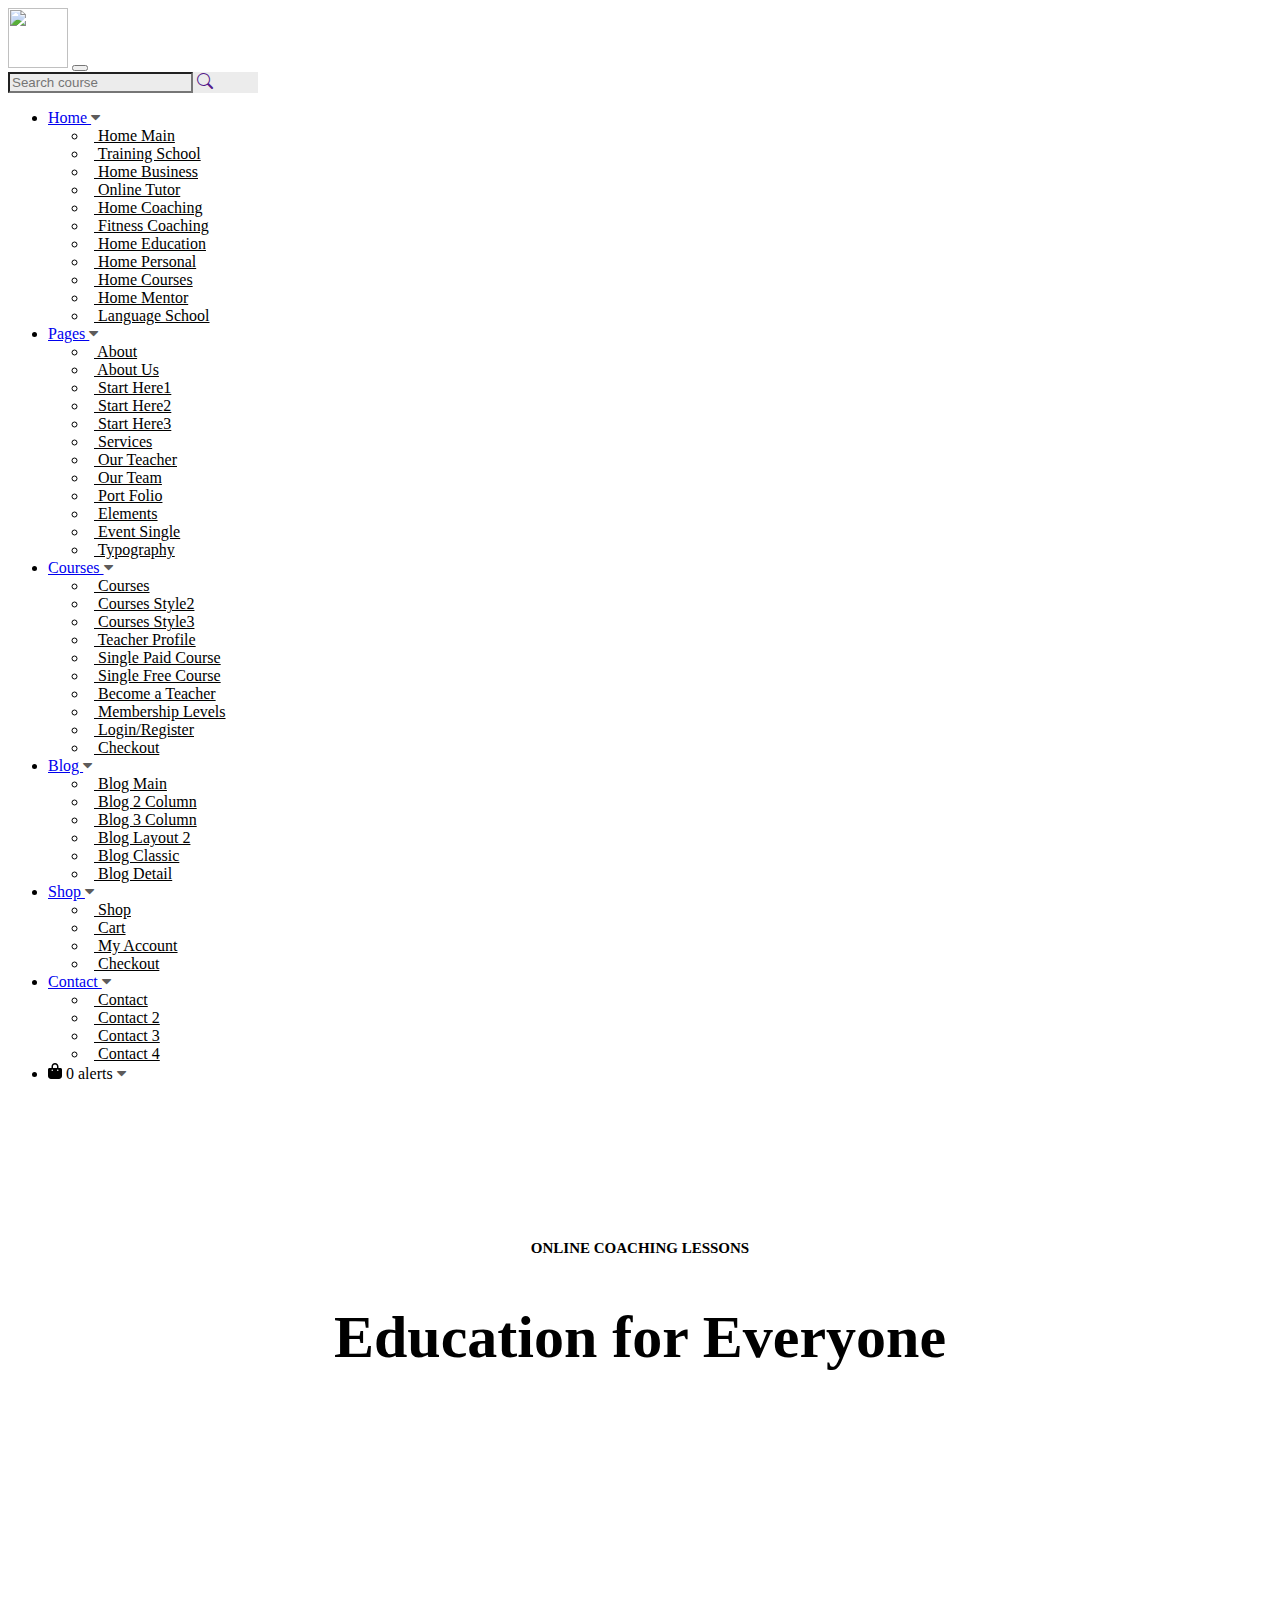
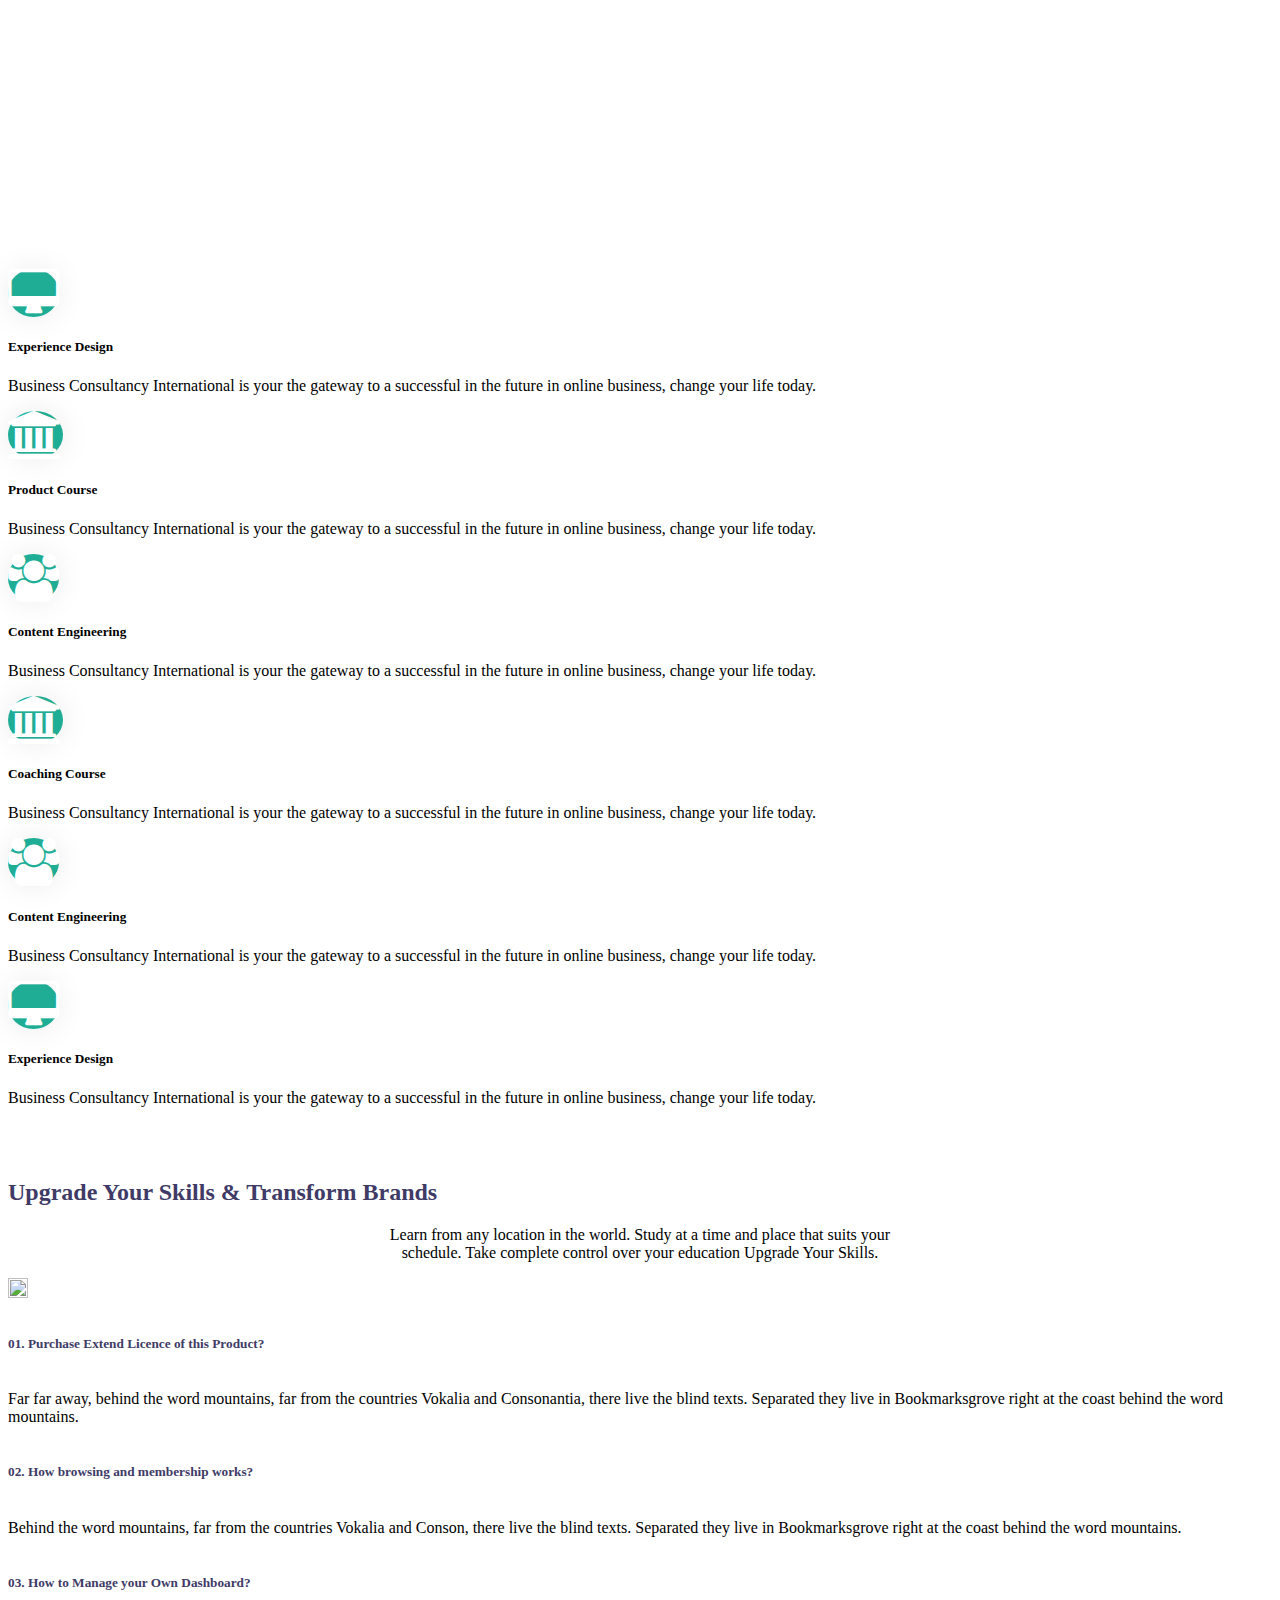
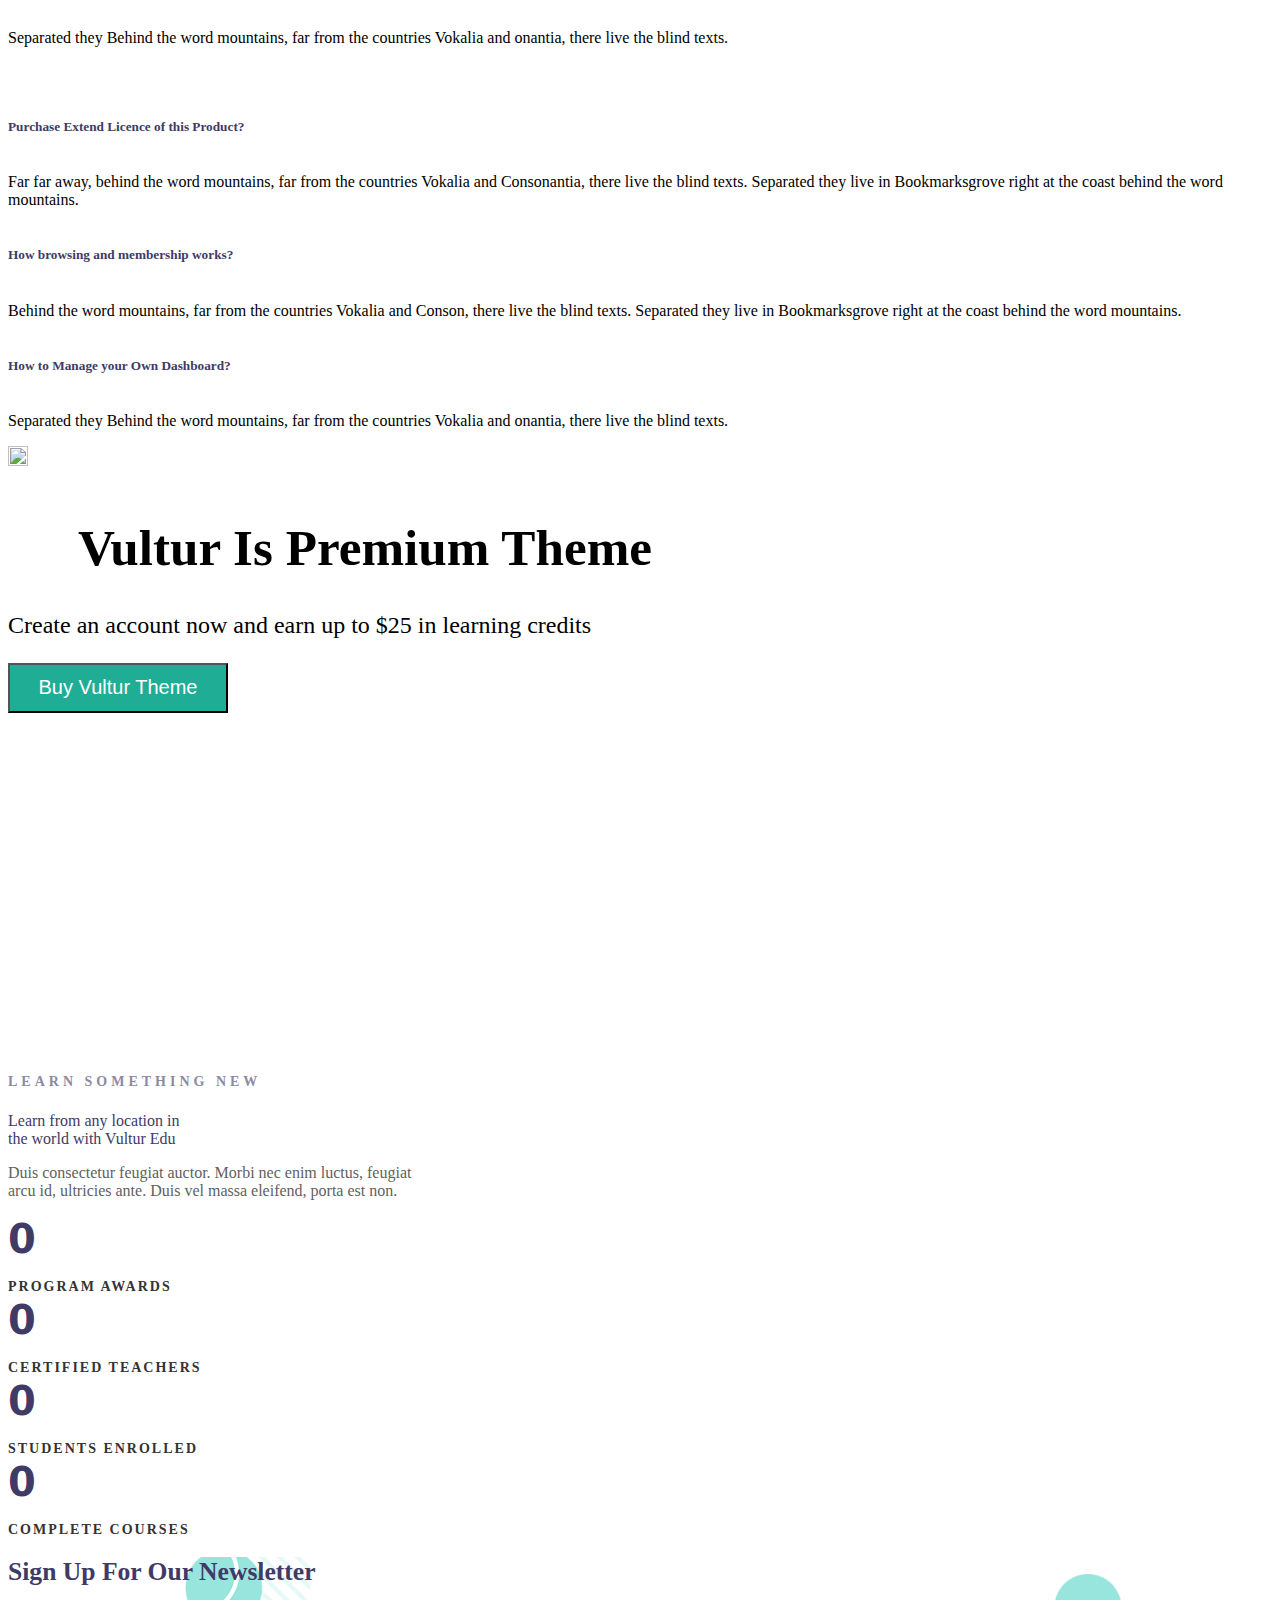
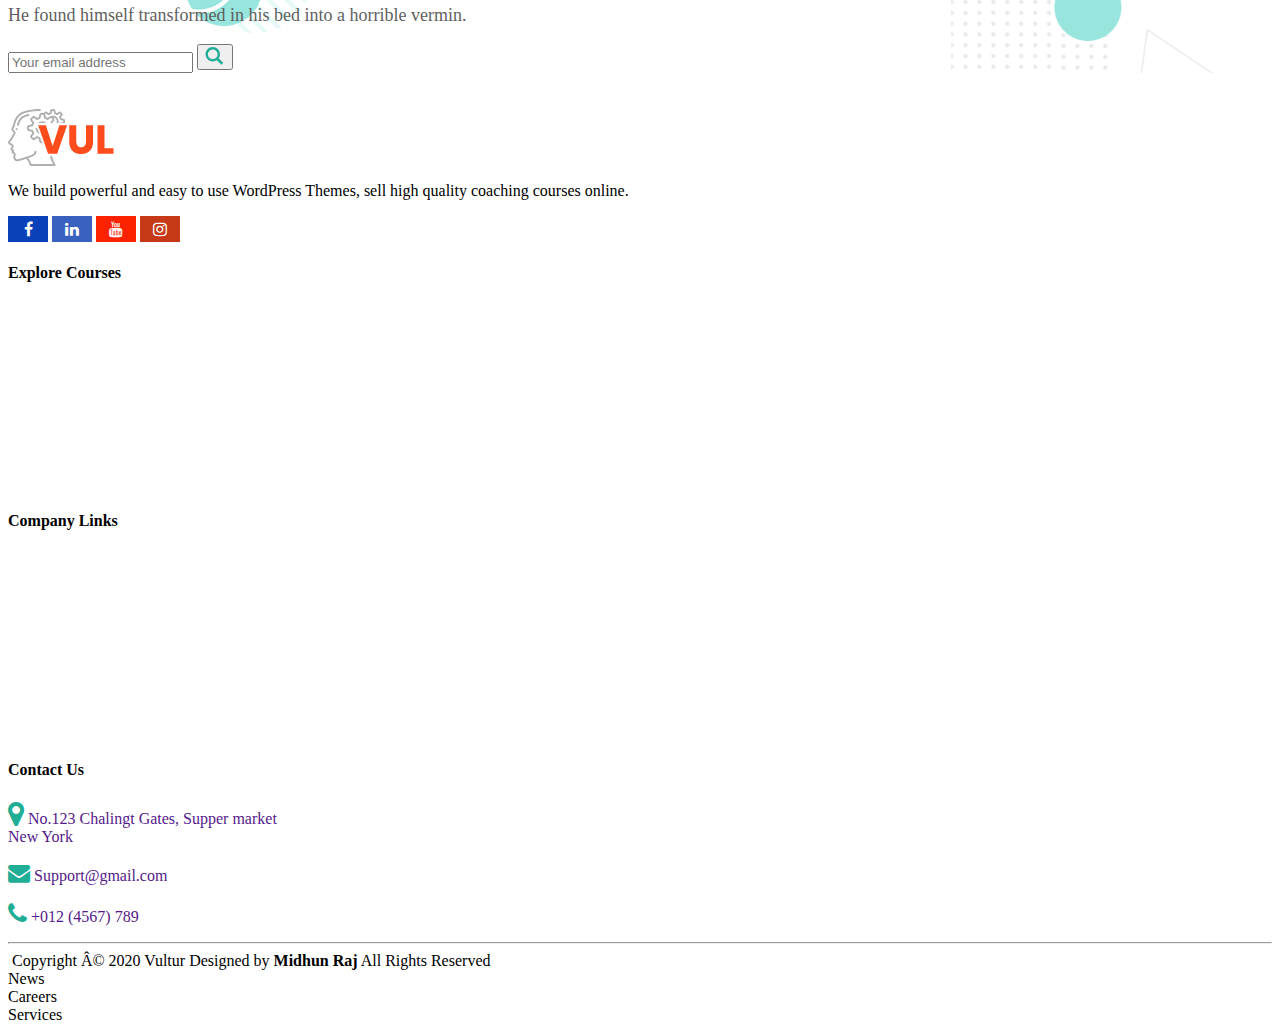
==== about.html @ f5302c42 "newww" ====
<html>
<head>
    <title>About - Vultur</title>
        <link href="https://cdn.jsdelivr.net/npm/bootstrap@5.3.0/dist/css/bootstrap.min.css" rel="stylesheet" integrity="sha384-9ndCyUaIbzAi2FUVXJi0CjmCapSmO7SnpJef0486qhLnuZ2cdeRhO02iuK6FUUVM" crossorigin="anonymous">
        <script src="https://cdn.jsdelivr.net/npm/bootstrap@5.3.0/dist/js/bootstrap.bundle.min.js" integrity="sha384-geWF76RCwLtnZ8qwWowPQNguL3RmwHVBC9FhGdlKrxdiJJigb/j/68SIy3Te4Bkz" crossorigin="anonymous"></script> 
        <link href="https://getbootstrap.com/docs/5.2/assets/css/docs.css" rel="stylesheet">
        <link rel="stylesheet" href="style.css">
        <link rel="stylesheet" href="https://cdn.jsdelivr.net/npm/bootstrap-icons@1.10.5/font/bootstrap-icons.css">
        <link rel="stylesheet" href="https://cdnjs.cloudflare.com/ajax/libs/font-awesome/4.7.0/css/font-awesome.min.css">
        <link rel="stylesheet" href="path/to/font-awesome/css/font-awesome.min.css">
        <!-- <meta charset="UTF-8">
        <meta name="viewport" content="width=device-width, initial-scale=1.0"> -->
        
</head>
<body>
 <!-- header -->
 <section class="p-3">
    <nav class="navbar navbar-expand-lg bg-body-tertiary fixed-top shadow">
        <div class="container">
          <a class="navbar-brand" href="#">
            <a class="navbar-brand me-4" href="index.html"><img src="https://vultur.drozd.at/wp-content/uploads/2020/05/logo.png" height="60"></a>
          </a>
          <button class="navbar-toggler" type="button" data-bs-toggle="collapse" data-bs-target="#smallheader">
            <span class="navbar-toggler-icon"></span>
          </button>
          <div class="collapse navbar-collapse" id="smallheader">
            <div class="input-group ms-4 hsearch"  >
                <input type="text" class="form-control border-0 htsearch" placeholder="Search course">
                <a href="" class="input-group-text btn btn-outline-success border-0"><i class="bi bi-search"></i></a>
            </div>   
                <ul class="navbar-nav mx-auto mb-2 mb-lg-0">
                    <li class="nav-item dropdown">
                        <a class="nav-link  text-dark ms-3 "  href="#" role="button" data-bs-toggle="dropdown">Home <i class="fa fa-caret-down down"></i></a>
                <ul class="dropdown-menu rounded-0 shadow border-0 mt-4">
            <li class="nav-arrow"><a class="dropdown-item homeitem" href="#"><i class="bi bi-arrow-right-short navarrow"></i> Home Main </i></a></li>
            <li class="nav-arrow"><a class="dropdown-item homeitem" href="#"><i class="bi bi-arrow-right-short navarrow"></i> Training School</a></li>
            <li class="nav-arrow"><a class="dropdown-item homeitem" href="#"><i class="bi bi-arrow-right-short navarrow"></i> Home Business</a></li>
            <li class="nav-arrow"><a class="dropdown-item homeitem" href="#"><i class="bi bi-arrow-right-short navarrow"></i> Online Tutor</a></li>
            <li class="nav-arrow"><a class="dropdown-item homeitem" href="#"><i class="bi bi-arrow-right-short navarrow"></i> Home Coaching</a></li>
            <li class="nav-arrow"><a class="dropdown-item homeitem" href="#"><i class="bi bi-arrow-right-short navarrow"></i> Fitness Coaching</a></li>
            <li class="nav-arrow"><a class="dropdown-item homeitem" href="#"><i class="bi bi-arrow-right-short navarrow"></i> Home Education</a></li>
            <li class="nav-arrow"><a class="dropdown-item homeitem" href="#"><i class="bi bi-arrow-right-short navarrow"></i> Home Personal</a></li>
            <li class="nav-arrow"><a class="dropdown-item homeitem" href="#"><i class="bi bi-arrow-right-short navarrow"></i> Home Courses</a></li>
            <li class="nav-arrow"><a class="dropdown-item homeitem" href="#"><i class="bi bi-arrow-right-short navarrow"></i> Home Mentor</a></li>
            <li class="nav-arrow"><a class="dropdown-item homeitem" href="#"><i class="bi bi-arrow-right-short navarrow"></i> Language School</a></li>
          </ul>
             </li>
                <li class="nav-item dropdown">
                 <a class="nav-link  text-dark ms-3" href="#" role="button" data-bs-toggle="dropdown">Pages <i class="fa fa-caret-down down"></i></a>
                    <ul class="dropdown-menu rounded-0 shadow border-0 mt-4">
            <li class="nav-arrow"><a class="dropdown-item homeitem" href="#"><i class="bi bi-arrow-right-short navarrow"></i> About </i></a></li>
            <li class="nav-arrow"><a class="dropdown-item homeitem" href="#"><i class="bi bi-arrow-right-short navarrow"></i> About Us</a></li>
            <li class="nav-arrow"><a class="dropdown-item homeitem" href="#"><i class="bi bi-arrow-right-short navarrow"></i> Start Here1</a></li>
            <li class="nav-arrow"><a class="dropdown-item homeitem" href="#"><i class="bi bi-arrow-right-short navarrow"></i> Start Here2</a></li>
            <li class="nav-arrow"><a class="dropdown-item homeitem" href="#"><i class="bi bi-arrow-right-short navarrow"></i> Start Here3</a></li>
            <li class="nav-arrow"><a class="dropdown-item homeitem" href="#"><i class="bi bi-arrow-right-short navarrow"></i> Services</a></li>
            <li class="nav-arrow"><a class="dropdown-item homeitem" href="#"><i class="bi bi-arrow-right-short navarrow"></i> Our Teacher</a></li>
            <li class="nav-arrow"><a class="dropdown-item homeitem" href="#"><i class="bi bi-arrow-right-short navarrow"></i> Our Team</a></li>
            <li class="nav-arrow"><a class="dropdown-item homeitem" href="#"><i class="bi bi-arrow-right-short navarrow"></i> Port Folio</a></li>
            <li class="nav-arrow"><a class="dropdown-item homeitem" href="#"><i class="bi bi-arrow-right-short navarrow"></i> Elements</a></li>
            <li class="nav-arrow"><a class="dropdown-item homeitem" href="#"><i class="bi bi-arrow-right-short navarrow"></i> Event Single</a></li>
            <li class="nav-arrow"><a class="dropdown-item homeitem" href="#"><i class="bi bi-arrow-right-short navarrow"></i> Typography</a></li>
          </ul>
            </li>
            <li class="nav-item dropdown">
              <a class="nav-link text-dark ms-3" href="#" role="button" data-bs-toggle="dropdown">Courses <i class="fa fa-caret-down down"></i></a>
                 <ul class="dropdown-menu rounded-0 shadow border-0 mt-4">
            <li class="nav-arrow"><a class="dropdown-item homeitem" href="#"><i class="bi bi-arrow-right-short navarrow"></i> Courses </i></a></li>
            <li class="nav-arrow"><a class="dropdown-item homeitem" href="#"><i class="bi bi-arrow-right-short navarrow"></i> Courses Style2</a></li>
            <li class="nav-arrow"><a class="dropdown-item homeitem" href="#"><i class="bi bi-arrow-right-short navarrow"></i> Courses Style3</a></li>
            <li class="nav-arrow"><a class="dropdown-item homeitem" href="#"><i class="bi bi-arrow-right-short navarrow"></i> Teacher Profile</a></li>
            <li class="nav-arrow"><a class="dropdown-item homeitem" href="#"><i class="bi bi-arrow-right-short navarrow"></i> Single Paid Course</a></li>
            <li class="nav-arrow"><a class="dropdown-item homeitem" href="#"><i class="bi bi-arrow-right-short navarrow"></i> Single Free Course</a></li>
            <li class="nav-arrow"><a class="dropdown-item homeitem" href="#"><i class="bi bi-arrow-right-short navarrow"></i> Become a Teacher</a></li>
            <li class="nav-arrow"><a class="dropdown-item homeitem" href="#"><i class="bi bi-arrow-right-short navarrow"></i> Membership Levels</a></li>
            <li class="nav-arrow"><a class="dropdown-item homeitem" href="#"><i class="bi bi-arrow-right-short navarrow"></i> Login/Register</a></li>
            <li class="nav-arrow"><a class="dropdown-item homeitem" href="#"><i class="bi bi-arrow-right-short navarrow"></i> Checkout</a></li>
          </ul>
    </li>
    <li class="nav-item dropdown">
        <a class="nav-link  text-dark ms-3" href="#" role="button" data-bs-toggle="dropdown">Blog <i class="fa fa-caret-down down"></i></a>
        <ul class="dropdown-menu rounded-0 shadow border-0 mt-4">
            <li class="nav-arrow"><a class="dropdown-item homeitem" href="#"><i class="bi bi-arrow-right-short navarrow"></i> Blog Main</i></a></li>
            <li class="nav-arrow"><a class="dropdown-item homeitem" href="#"><i class="bi bi-arrow-right-short navarrow"></i> Blog 2 Column</a></li>
            <li class="nav-arrow"><a class="dropdown-item homeitem" href="#"><i class="bi bi-arrow-right-short navarrow"></i> Blog 3 Column</a></li>
            <li class="nav-arrow"><a class="dropdown-item homeitem" href="#"><i class="bi bi-arrow-right-short navarrow"></i> Blog Layout 2</a></li>
            <li class="nav-arrow"><a class="dropdown-item homeitem" href="#"><i class="bi bi-arrow-right-short navarrow"></i> Blog Classic</a></li>
            <li class="nav-arrow"><a class="dropdown-item homeitem" href="#"><i class="bi bi-arrow-right-short navarrow"></i> Blog Detail</a></li>
        </ul>
    </li>
    <li class="nav-item dropdown">
        <a class="nav-link text-dark ms-3" href="#" role="button" data-bs-toggle="dropdown">Shop <i class="fa fa-caret-down down"></i></a>
        <ul class="dropdown-menu rounded-0 shadow border-0 mt-4">
            <li class="nav-arrow"><a class="dropdown-item homeitem" href="#"><i class="bi bi-arrow-right-short navarrow"></i> Shop</i></a></li>
            <li class="nav-arrow"><a class="dropdown-item homeitem" href="#"><i class="bi bi-arrow-right-short navarrow"></i> Cart</a></li>
            <li class="nav-arrow"><a class="dropdown-item homeitem" href="#"><i class="bi bi-arrow-right-short navarrow"></i> My Account</a></li>
            <li class="nav-arrow"><a class="dropdown-item homeitem" href="#"><i class="bi bi-arrow-right-short navarrow"></i> Checkout</a></li>
        </ul>
    </li>
    <li class="nav-item dropdown">
        <a class="nav-link text-dark ms-3" href="#" role="button" data-bs-toggle="dropdown">Contact <i class="fa fa-caret-down down"></i></a>
        <ul class="dropdown-menu rounded-0 shadow border-0 mt-4">
            <li class="nav-arrow"><a class="dropdown-item homeitem" href="#"><i class="bi bi-arrow-right-short navarrow"></i> Contact</i></a></li>
            <li class="nav-arrow"><a class="dropdown-item homeitem" href="#"><i class="bi bi-arrow-right-short navarrow"></i> Contact 2</a></li>
            <li class="nav-arrow"><a class="dropdown-item homeitem" href="#"><i class="bi bi-arrow-right-short navarrow"></i> Contact 3</a></li>
            <li class="nav-arrow"><a class="dropdown-item homeitem" href="#"><i class="bi bi-arrow-right-short navarrow"></i> Contact 4</a></li>
        </ul>
    </li>
    <li class="nav-item dropdown ">
        <a class="nav-link text-dark ms-3 " role="button" data-bs-toggle="dropdown">
            <svg xmlns="http://www.w3.org/2000/svg" height="1em" viewBox="0 0 448 512">
                <path d="M160 112c0-35.3 28.7-64 64-64s64 28.7 64 64v48H160V112zm-48 48H48c-26.5 0-48 21.5-48 48V416c0 53 43 96 96 96H352c53 0 96-43 96-96V208c0-26.5-21.5-48-48-48H336V112C336 50.1 285.9 0 224 0S112 50.1 112 112v48zm24 48a24 24 0 1 1 0 48 24 24 0 1 1 0-48zm152 24a24 24 0 1 1 48 0 24 24 0 1 1 -48 0z"/></svg>   
                <span class="position-absolute top-50 start-50 translate-end p-1 py-0 bg-success border border-light rounded-circle text-white">0
                    <span class="visually-hidden">alerts</span>
                  </span> <i class="fa fa-caret-down down text-white"></i>         
                      </a>
                </li>
            </ul>    
          </div>
        </div>
    </nav>
</section>
<!-- header end -->

<!-- banner -->
<div class="container-fluid">
    <div class="row  p-5 text-start shadow-1-strong rounded mb-2 text-white banner" style="height: 600px; background-image: url('about.jpg');">
        <div class="container">
            <div class="row-cols-12 px-8 py-5">
                <div class="col-12 py-6 ">
                    <div class="header-area-inner header-text onlinehead">
                        <h6 class="subtitle-2 ">ONLINE COACHING LESSONS</h6>
                        <h1 class="title-2">Education for Everyone</h1>
                    </div>
                </div>
            </div>
        </div>
        
    </div>
    </div><br><br>
    <!-- banner end -->

    <!-- card start -->
    <div class="container">
      <div class="row">
        <div class="col-lg-4 col-6 mt-4">
            <a href="" class=""><i class="fa fa-desktop py-3 px-3 fa-3x desktop mb-3"></i></a>
            <h5 class=" fw-bold">Experience Design</h5>
            <p class="">Business Consultancy International is your the gateway to a successful in the future in online business, change your life today.</p>
       </div>
       <div class="col-lg-4 col-6 mt-4">
        <a href="" class=""><i class="fa fa-university py-3 px-3 fa-3x desktop mb-3"></i></a>
        <h5 class=" fw-bold">Product Course</h5>
        <p class="">Business Consultancy International is your the gateway to a successful in the future in online business, change your life today.</p>
   </div>
   <div class="col-lg-4 col-6 mt-4">
    <a href="" class=""><i class="fa fa-group py-3 px-3 fa-3x desktop mb-3"></i></a>
    <h5 class=" fw-bold">Content Engineering</h5>
    <p class="">Business Consultancy International is your the gateway to a successful in the future in online business, change your life today.</p>
      </div>
      <div class="col-lg-4 col-6 mt-4">
        <a href="" class=""><i class="fa fa-university py-3 px-3 fa-3x desktop mb-3"></i></a>
        <h5 class=" fw-bold">Coaching Course</h5>
        <p class="">Business Consultancy International is your the gateway to a successful in the future in online business, change your life today.</p>
   </div>
   <div class="col-lg-4 col-6 mt-4">
    <a href="" class=""><i class="fa fa-group py-3 px-3 fa-3x desktop mb-3"></i></a>
    <h5 class=" fw-bold">Content Engineering</h5>
    <p class="">Business Consultancy International is your the gateway to a successful in the future in online business, change your life today.</p>
  </div>
  <div class="col-lg-4 col-6 mt-4">
    <a href="" class=""><i class="fa fa-desktop py-3 px-3 fa-3x desktop mb-3"></i></a>
    <h5 class=" fw-bold">Experience Design</h5>
  <p class="">Business Consultancy International is your the gateway to a successful in the future in online business, change your life today.</p>
  </div>
  </div>
  </div><br><br>


    
    <div class="container">
        <div class="row">
            <div class="col-lg-12">
                <div class="row">
                  <div class="col-lg-12 mt-3">
                    <h2 class="fs-2 skills text-center ">Upgrade Your Skills & Transform Brands</h2>
                  </div>
                </div>
                <div class="row skillsp">
                    <p>Learn from any location in the world. Study at a time and place that suits your <br> schedule. Take complete control over your education Upgrade Your Skills.</p>
                </div>
            </div>
        </div>
        </div>
      

           
<div class="container">
  <div class="row">
      <div class="col-lg-6">
          <div class="row mt-3">
              <img src="skills.png" style=" width: fit-content; height: fit-content; ">
          </div>
      </div>
      <div class="col-lg-6">
          <div class="row mt-5 ">
              <h5 class="transform">01. Purchase Extend Licence of this Product?</h5>
          </div>
          <div class="align-content-center">
              <p>Far far away, behind the word mountains, 
                far from the countries Vokalia and Consonantia, there live the blind texts. 
                Separated they live in Bookmarksgrove right at the coast behind the word mountains.</p>
          </div>
          <div class="row">
            <h5 class="transform">02. How browsing and membership works?</h5>
        </div>
        <div class="align-content-center">
            <p>Behind the word mountains, far from the countries Vokalia and Conson, 
              there live the blind texts. Separated they live in Bookmarksgrove 
              right at the coast behind the word mountains.</p>
        </div>
        <div class="row">
          <h5 class="transform">03. How to Manage your Own Dashboard?</h5>
      </div>
      <div class="align-content-center">
          <p>Separated they Behind the word mountains, far from the countries Vokalia and onantia, there live the blind texts.</p>
      </div>
      </div>
  </div>
  </div><br>

  <div class="container">
  <div class="row">
      <div class="col-lg-6">
          <div class="row mt-5 ">
              <h5 class="transform">Purchase Extend Licence of this Product?</h5>
          </div>
          <div class="align-content-center">
              <p>Far far away, behind the word mountains, 
                far from the countries Vokalia and Consonantia,
                 there live the blind texts. Separated they live
                  in Bookmarksgrove right at the coast behind the word mountains.</p>
          </div>
          <div class="row">
            <h5 class="transform">How browsing and membership works?</h5>
        </div>
        <div class="align-content-center">
            <p>Behind the word mountains, far from the countries 
              Vokalia and Conson, there live the blind texts. 
              Separated they live in Bookmarksgrove right at 
              the coast behind the word mountains.</p>
        </div>
        <div class="row">
          <h5 class="transform"> How to Manage your Own Dashboard?</h5>
      </div>
      <div class="align-content-center">
          <p>Separated they Behind the word mountains, far from the countries Vokalia and onantia, there live the blind texts.</p>
      </div>
      </div>
      <div class="col-lg-6">
        <div class="row mt-3">
            <img src="skills2.png" style=" width: fit-content; height: fit-content; ">
        </div>
    </div>
  </div>
</div><br>

<!-- banner -->
<div class="container-fluid">
  <div class="row  py-5 text-start shadow-1-strong rounded mb-2 text-white banner" style="height: 500px; background-image: url('newsletter-elegant.jpg');">
      <div class="container text-center mt-5">
          <div class="row">
              <div class="col" >
                  <div class="header-area-inner header-text mt-5" >
                      <h1 class="title-1 fw-bold">Vultur Is Premium Theme</h1>
                      <p class="para1">Create an account now and earn up to $25 in learning credits</p>
                      <button type="button" class="btn btn-success mb-2 rounded-1  button-3 border-0 fw-bold" style="width:220px; height: 50px;">
                        Buy Vultur Theme
                      </button>
                  </div>
              </div>
          </div>
      </div>
  </div>
  </div><br><br>
  <!-- banner end -->


  
    <!-- auto count -->
    <section>
      <div class="container py-5">
        <div class="row mt-5">
          <div class="col-lg-6 ">
            <p class="some">LEARN SOMETHING NEW</p>
            <p class="h1 num fw-bold">Learn from any location in <br> the world with Vultur Edu</p>
            <p class="mt-2 duis">Duis consectetur feugiat auctor. Morbi nec enim luctus, feugiat <br> arcu id, ultricies ante. Duis vel massa eleifend, porta est non.</p>
          </div>
          <div class="col-lg-5 text-center">
            <div class="row mt-3">
              <div class="col-6 ">
                <b class="h1 num count1"></b>
                <p class="mt-2 q">PROGRAM AWARDS</p>
              </div>
              <div class="col-6 ">
                <b class="h1 num count2"></b>
                <p  class="mt-2 q">CERTIFIED TEACHERS</p>
              </div>
            </div>
            <div class="row mt-4">
              <div class="col-6 ">
                <b class="h1 num count3"></b>
                <p class="mt-2 q">STUDENTS ENROLLED</p>
              </div>
              <div class="col-6 ">
                <b class="h1 num count4"></b>
                <p class="mt-2 q">COMPLETE COURSES</p>
              </div>
            </div>
          </div>
          </div>
        </div>
      </div>
    </section>

    <!-- auto count end -->

    

 <!-- banner -->
 <div class="container-fluid">
  <div class="row  py-5 text-start shadow-1-strong rounded mb-2 text-white banner" style=" background-image: url('banner4.png');">
      <div class="container text-center mt-5">
          <div class="row">
              <div class="col">
                  <div class="header-area-inner header-text">
                      <h1 class="title-last fw-bold">Sign Up For Our Newsletter</h1>
                      <p class="paralast">He found himself transformed in his bed into a horrible vermin.</p>
                      <div class="btn-group" role="group">
                          <input type="search"  class="form-control mb- mx-auto col-md-4 border-1" placeholder="Your email address">
                          <button class="btn btn-outline-success rounded-1 btn-group border-start-1 border-1" type="button">
                              <svg width="20" height="20" viewBox="0 0 17 18" xmlns="http://www.w3.org/2000/svg"><g fill="#20ad95" fill-rule="evenodd"><path class="_34RNph" d="m11.618 9.897l4.225 4.212c.092.092.101.232.02.313l-1.465 1.46c-.081.081-.221.072-.314-.02l-4.216-4.203"></path>
                                  <path class="_34RNph" d="m6.486 10.901c-2.42 0-4.381-1.956-4.381-4.368 0-2.413 1.961-4.369 4.381-4.369 2.42 0 4.381 1.956 4.381 4.369 0 2.413-1.961 4.368-4.381 4.368m0-10.835c-3.582 0-6.486 2.895-6.486 6.467 0 3.572 2.904 6.467 6.486 6.467 3.582 0 6.486-2.895 6.486-6.467 0-3.572-2.904-6.467-6.486-6.467"></path></g></svg>
                          </button>
                        </div>
                  </div>
              </div>
          </div>
      </div>
  </div>
  </div><br><br>
  <!-- banner end -->
  <!-- footer -->

  
<footer class="bg-dark text-white  pt-5 pb-4">
    <div class="container-fluid text-left text-md-left">
        <div class="row text-left text-md-left">
            <div class="col-md-3 col-lg-2 col-xl-2 mb-3 mx-auto mt-3">
                <div class="footer-logo mb-4">
                    <img src="logo-footer.png">
                </div>
               <div class="footer-text">
               <p class="text-light">We build powerful and easy to use WordPress Themes, sell high quality coaching courses online. </p>
            </div>
            <div>
                <a href="#" class="fa fa-facebook fb me-3 rounded-circle"></a>
                <a href="#" class="fa fa-linkedin lkn me-3 rounded-circle"></a>
                <a href="#" class="fa fa-youtube yt me-3 rounded-circle"></a>
                <a href="#" class="fa fa-instagram insta me-3 rounded-circle"></a>
            </div>
            
            </div>
            <div class="col-md-3 col-lg-3 col-xl-3 mx-auto mt-3">
                <h4 class="mb-4 text-light fw-bold">Explore Courses</h4>
                <p>
                    <a href="" class="explore" style="text-decoration: none;">Become a Teacher</a>
                </p>
                <p>
                    <a href="" class="explore" style="text-decoration: none;">Home Coaching</a>
                </p> 
                <p>
                    <a href="" class="explore" style="text-decoration: none;">About Us</a>
                </p>
                <p>
                    <a href="" class="explore" style="text-decoration: none;">Contact</a>
                </p>
                <p>
                    <a href="" class="explore" style="text-decoration: none;">Language School</a>
                </p>
                <p>
                    <a href="" class="explore" style="text-decoration: none;">Let's Work Together</a>
                </p>
            </div>
            
            <div class="col-md-3 col-lg-3 col-xl-3 mx-auto mt-3">
                <h4 class="mb-4 text-light fw-bold">Company Links</h4>
                <p>
                    <a href="" class="explore" style="text-decoration: none;">Booking Form</a>
                </p>
                <p>
                    <a href="" class="explore" style="text-decoration: none;">My Account</a>
                </p> 
                <p>
                    <a href="" class="explore" style="text-decoration: none;">Service Detail</a>
                </p>
                <p>
                    <a href="" class="explore" style="text-decoration: none;">Home Education</a>
                </p>
                <p>
                    <a href="" class="explore" style="text-decoration: none;">Blog 3 Column</a>
                </p>
                <p>
                    <a href="" class="explore" style="text-decoration: none;">Courses Style 2</a>
                </p>
            </div>
            <div class="col-md-3 col-lg-3 col-xl-3 mx-auto mt-3">
                <h4 class="mb-4 text-light fw-bold">Contact Us</h4>
                <div class="icon">
                    <p>
                    <i class="fa fa-map-marker map" style="font-size:28px"></i>
                        <a href="" class="text-white" style="text-decoration: none;"> No.123 Chalingt Gates, Supper market <br> New York</a>
                    </p>
                </div>
                <div class="icon">
                    <p>
                        <i class="fa fa-envelope map" style="font-size:22px"></i>
                        <a href="" class="text-white" style="text-decoration: none;"> Support@gmail.com</a>
                    </p>
                </div>
                <div class="icon">
                    <p>
                        <i class="fa fa-phone map" style="font-size:24px"></i>
                        <a href="" class="text-white" style="text-decoration: none;"> +012 (4567) 789</a>
                    </p>
                </div>
               
            </div>
        </div>
        <div class="row text-center text-md-left">
            <div class="col-12">
                <div class="row">
                    <hr>
                    <div class="col-6">
                        <a><img src="" href="" class="text-decoration-none me mb-0"> Copyright © 2020 Vultur Designed by <strong>Midhun Raj</strong> All Rights Reserved</a>
                    </div>
                    <div class="col-3">
                    <a></a>
                    </div>
                    <div class="col-1">
                        <a><img src="" href="" class="text-decoration-none me mb-1">News</a>
                    </div>
                    <div class="col-1">
                        <a><img src="" href="" class="text-decoration-none me mb-1">Careers</a>
                    </div>
                    <div class="col-1">
                        <a><img src="" href="" class="text-decoration-none me mb-1">Services</a>
                    </div>
                   
                </div>
            </div>
     
        </div>
        
    </div>
     </footer>
    
  
  <!-- footer end -->



</body>
</html>
---- style.css ----
.button-1{
    background-color: #20ad95;
    font-family: Phantomsans, sans-serif;
    font-size: 20px;
    justify-content: center;
    color: #FFFFFF;
    transition: 500ms;
    -webkit-transition: 500ms;
    -moz-transition: 500ms;
    -ms-transition: 500ms;
    -o-transition: 500ms;
  }
  .button-1:hover{
      background-color: #f7551a;
  }

  .button-2{
    background-color: #20ad95;
    font-family: Phantomsans, sans-serif;
    font-size: 20px;
    justify-content: center;
    color: #FFFFFF;
    transition: 500ms;
    -webkit-transition: 500ms;
    -moz-transition: 500ms;
    -ms-transition: 500ms;
    -o-transition: 500ms;
  }
  .button-2:hover{
      background-color: #450a9ff6;
  }

  .hsearch{
    background-color:#ececec!important ;
    width: 250px;
    color: #60974c;
}

.htsearch{
  background-color:#ececec!important ;
}

  .button-3{
    background-color: #F8F9FA;
    font-family: Phantomsans, sans-serif;
    font-size: 20px;
    justify-content: center;
    color: #F8F9FA;
    transition: 500ms;
    -webkit-transition: 500ms;
    -moz-transition: 500ms;
    -ms-transition: 500ms;
    -o-transition: 500ms;
  }
  .button-3:hover{
    
    color: #4ed3bd;
}

.subtitle-1{
  font-size: 20px;
  justify-content: center;
  margin-left: 160px;
}

.title-1{
  font-size: 4vw;
  /* justify-content: center; */
  margin-left: 70px;
}

.para{
  font-size: large;
  margin-left: 160px;
}

.card1{
  background-color: #ffffff;
  font-size: 20px;
}

.card1:hover{
-webkit-text-fill-color: #20ad95;
}

.inner{
  overflow: hidden;
}

.inner img{
  transition: all 1.5s ease; 
}

.inner:hover img{
  transform: scale(1.5);
}
 
.bistar{
  color: #d7d40f;
}

.journ{
  color: #6C757D;
}

.person{
  color: #6C757D;
}

.btn-c{
  background-color:#f7551a ;
}
.angular:hover{
  background-color: rgb(80, 229, 157);
}

.about{
  font-weight: 900;
  font-size: 100px;
  color: white;
  text-shadow:
  1px 0px 0px rgba(0, 0, 0, 0.398),   /* Right shadow */
  -1px 0px 0px rgba(0, 0, 0, 0.398),  /* Left shadow */
  0px 1px 0px rgba(0, 0, 0, 0.398),   /* Bottom shadow */
  0px -1px 0px rgba(0, 0, 0, 0.398);  /* Top shadow */
  opacity: 1 ;
  margin-left: -30px;
}

.abouthead{
  font-weight: 700;
  color: #005a87;
  margin-top: -60px;
}


.course{
  font-weight: 900;
  font-size: 100px;
  color: white;
  text-shadow:
  1px 0px 0px rgba(0, 0, 0, 0.398),   /* Right shadow */
  -1px 0px 0px rgba(0, 0, 0, 0.398),  /* Left shadow */
  0px 1px 0px rgba(0, 0, 0, 0.398),   /* Bottom shadow */
  0px -1px 0px rgba(0, 0, 0, 0.398);  /* Top shadow */
  opacity: 1 ;
  margin-bottom: -40px;
}


.coursehead{
  font-weight: 700;
  font-size: 30px;
  color: #005a87;
  margin-top: -60px;
  margin-left: 35px;
}

.trend{
  font-weight: 900;
  font-size: 100px;
  color: white;
  align-content: center;
  text-shadow:
  1px 0px 0px rgba(0, 0, 0, 0.398),   /* Right shadow */
  -1px 0px 0px rgba(0, 0, 0, 0.398),  /* Left shadow */
  0px 1px 0px rgba(0, 0, 0, 0.398),   /* Bottom shadow */
  0px -1px 0px rgba(0, 0, 0, 0.398);  /* Top shadow */
  opacity: 1 ;
  margin-left: -40px;
}

.trendhead{
  font-weight: 800;
  color: #005a87;
  margin-top: -60px;
  align-content: center;
}

div.trendh {
  text-align: center;
  justify-content: center;
}

.flip-card {
  background-color: transparent;
  /* width: 280px; */
  height: 280px;
  border: 1px solid #f1f1f1;
  perspective: 1000px; /* 3D effect */
}
.flip-card-inner {
  position: relative;
  width: 100%;
  height: 100%;
  text-align: center;
  transition: transform 0.8s;
  transform-style: preserve-3d;
}


.flip-card:hover .flip-card-inner {
  transform: rotateY(180deg);
}


.flip-card-front, .flip-card-back {
  position: absolute;
  width: 100%;
  height: 100%;
  -webkit-backface-visibility: hidden; 
  backface-visibility: hidden;
}

.flip-card-front {
  background-color: #bbb;
  color: black;
  background-position: center center;
}

.flip-card-back {
  background-color: dodgerblue;
  color: white;
  transform: rotateY(180deg);
  background-position: center center;
}

.cardbutton-2{
  background-color: #20ad95;
  font-family: Cambria, Cochin, Georgia, Times, 'Times New Roman', serif;
  font-size: 20px;
  justify-content: center;
  color: #FFFFFF;
  transition: 500ms;
  -webkit-transition: 500ms;
  -moz-transition: 500ms;
  -ms-transition: 500ms;
  -o-transition: 500ms;
}
.cardbutton-2:hover{
    background-color:white;
    color: black;
}
.tele{
  color: white;
  font-size: 70px;
  /* opacity: 0.8; */
}

.filter{
  filter: contrast(75%);
}

.title-2{
  font-size: 3vw;
  justify-content: center;
}

.button-3{
  background-color: #20ad95;
  font-family: Phantomsans, sans-serif;
  font-size: 20px;
  justify-content: center;
  color: #FFFFFF;
  transition: 500ms;
  -webkit-transition: 500ms;
  -moz-transition: 500ms;
  -ms-transition: 500ms;
  -o-transition: 500ms;
}
.button-3:hover{
    background-color: #ffffff;
    color: #20ad95;
}
.para1{
  font-size: x-large;
}

.loan{
  color: #20ad95;
  font-weight: 500;
}

.loan1{
  color: #005a87;
}

.blank{
  opacity: 0.9;
}

.pro{
  opacity: 100%;
  width: 25%;
  height: 25%;
}

.carousel-indicators{
  height:4em;
  width:3em;
  border-radius: 0.9em;
  position: absolute;
  bottom: 8px;
  left: 6px;
}

.carousel-control-prev{
  /* position: absolute; */
  /* bottom: -330px;
  left: 370px; */
  margin-top: 15rem;
  margin-left: 20rem;
}

.carousel-control-next{
  /* position: absolute; */
  margin-top: 15rem;
  margin-right: 50rem;
}


.news{
  font-weight: 900;
  font-size: 115px;
  color: white;
  align-content: center;
  text-shadow:
  1px 0px 0px rgba(0, 0, 0, 0.398),   /* Right shadow */
  -1px 0px 0px rgba(0, 0, 0, 0.398),  /* Left shadow */
  0px 1px 0px rgba(0, 0, 0, 0.398),   /* Bottom shadow */
  0px -1px 0px rgba(0, 0, 0, 0.398);  /* Top shadow */
  opacity: 1 ;
  margin-left: -40px;
}

.newshead{
  font-weight: 900;
  font-size: 150px;
  color: #005a87;
  margin-top: -60px;
  align-content: center;
}

.title-last{
  font-size: 2vw;
  justify-content: center;
  color: #403b66;
}

.paralast{
  font-size: large;
  color: #5f5f5f;
}

.map{
  color: #20ad95!important;
}


.footer-icons {
  margin-top: 30px;
}

.footer-icons a {
  display: flexbox;
  width: 45px;
  height: 35px;
  cursor: pointer;
  background-color: #33383b;
  border-radius: 3px;
  font-size: 30px;
  color: #ffffff;
  text-align: center;
  line-height: 35px;
  margin-right: 15px;
  margin-bottom: 5px;
}

.footer-icons a:hover {
  background-color: #3F71EA;
}

.explore{
  color: #ffffff;
}

.explore:hover{
  color:#20ad95 ;
  padding-left: 10px;
}

.down{
  color:#5d5b5b ;
}

@property --num {
  syntax: "<integer>";
  initial-value: 0;
  inherits: false;
}

.count1 {
  transition: --num 0.3s;
  counter-set: num var(--num);
  font: 800 40px system-ui;
}
.count1::after {
  content: counter(num);
}
.count1:hover {
  --num: 649;
}

.count2 {
  transition: --num 0.3s;
  counter-set: num var(--num);
  font: 800 40px system-ui;
}
.count2::after {
  content: counter(num);
}
.count2:hover {
  --num: 369;
}


.count3 {
  transition: --num 0.3s;
  counter-set: num var(--num);
  font: 800 40px system-ui;
}
.count3::after {
  content: counter(num);
}
.count3:hover {
  --num: 746;
}

.count4 {
  transition: --num 0.3s;
  counter-set: num var(--num);
  font: 800 40px system-ui;
}
.count4::after {
  content: counter(num);
}
.count4:hover {
  --num: 874;
}

.num{
  color: #403b66;
  
}

.some {
	color: #8c89a1;
	font-size: 14px;
	font-weight: 600;
	line-height: 2em;
	letter-spacing: 4px;
	text-transform: uppercase;
	margin-bottom: 13px;
	display: block;
}

.duis{
  color: #5f5f5f;
  position: relative;
  max-width: 600px;
}

.q{
	font-size: 14px;
	line-height: 20px;
	font-weight: 700;
	margin: 15px 0px 0px 0px;
	text-transform: uppercase;
	letter-spacing: 2px;
	color: #333;
}

.homeitem{
  color: #000000;
}

.homeitem:hover{
  padding-left: 20px;
  width: 30px;
  
}

.fb {
  padding: 5px;
  width: 30px;
  text-align: center;
  text-decoration: none;
}

.fb:hover {
  opacity: 0.7;
}

.fb{
  background: #0a41b8;
  color: white;
}

.lkn {
  padding: 5px;
  width: 30px;
  text-align: center;
  text-decoration: none;
}

.lkn:hover {
  opacity: 0.7;
}

.lkn{
  background: #3862be;
  color: white;
}

.yt {
  padding: 5px;
  width: 30px;
  text-align: center;
  text-decoration: none;
}

.yt:hover {
  opacity: 0.7;
}

.yt{
  background: #fd2201;
  color: white;
}

.insta {
  padding: 5px;
  width: 30px;
  text-align: center;
  text-decoration: none;
}

.insta:hover {
  opacity: 0.7;
}

.insta{
  background: #c63916;
  color: white;
}



.btn_ripple {
  width: 50px;
  height: 50px;
  border-radius: 50%;
  display: block;
  background-color: #ffffff;
  color: #403b66;
  display: grid;
  place-items: center;
  font-size: 16px;
  cursor: pointer;
  border: 2px solid #fff;
  animation-name: ripple;
  animation-duration: 1.5s;
  animation-iteration-count: infinite;
}

@keyframes ripple {
  0% {
      box-shadow: 0 0 0 0 #fff4, 0 0 0 0 #fff4;
  }

  80% {
      box-shadow: 0 0 0 20px #fff0, 0 0 0 40px #fff0;
  }

  100% {
      box-shadow: 0 0 0 0 #fff0, 0 0 0 0 #fff0;
  }
}

.navarrow{
  color: #ffffff;
  height: 100px;
  margin-left: -10px;
}

.arrow{
  margin-top: 15rem;
  margin-right: 20rem;
}

.nav-arrow i{
  transition: all 0.9s ease;
}

.nav-arrow:hover i{
  color: #20ad95;
}

.banner{
  background-image: url(image/home1.jpg);
    /* height: 100vh;
    background-repeat: no-repeat;
    
        background-position: center center;
    background-repeat: no-repeat no-repeat;
    z-index: 1; */
        /* padding: 12% 0px 12% 0px; */
    position: relative;
    background-size: cover;
    /* width: 100%; */
    /* height: 100vh; */
    background-position: center center;
    background-repeat: no-repeat no-repeat;
    z-index: 1;
}

.subtitle-2{
  font-size: 15px;
  text-align: center;
  font-weight: 700;
  line-height: 2em;
}

.title-2{
  font-size: 60px;
  text-align: center;
  font-weight: 700;
}

.onlinehead{
  margin-top: 150px;
}

.desktop{
  -webkit-transition: 0.5s;
    transition: 0.5s;
    background: #20ad95;
    color: #fff;
    text-align: center;
    border-radius: 50%;
    -webkit-box-shadow: 0 0 24.8px 3.2px rgba(107, 108, 109, .1);
    box-shadow: 0 0 24.8px 3.2px rgba(107, 108, 109, .1);
}

.skills{
  font-weight: 900;
  color: #403b66;
}

.skillsp{
  text-align: center;
}

.transform{
  font-weight: 900;
  line-height: 3rem;
  color: #403b66;
}
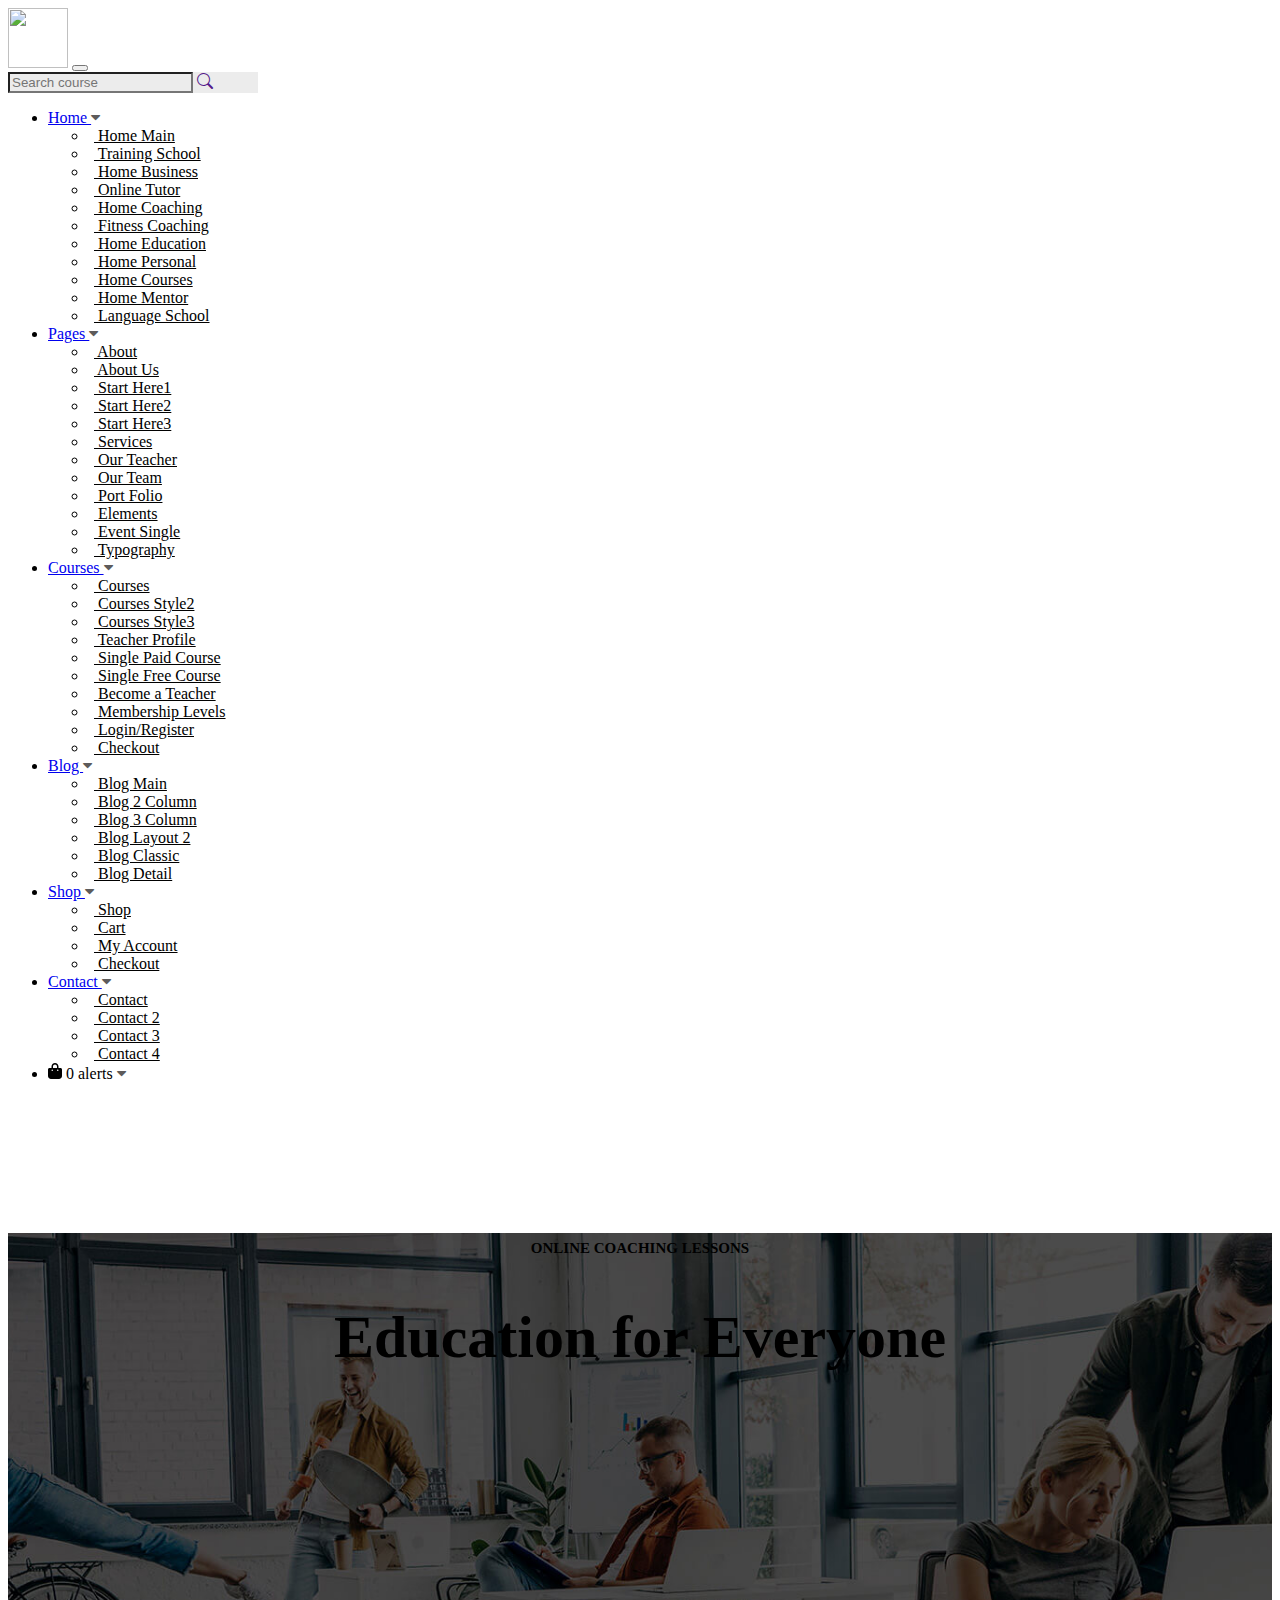
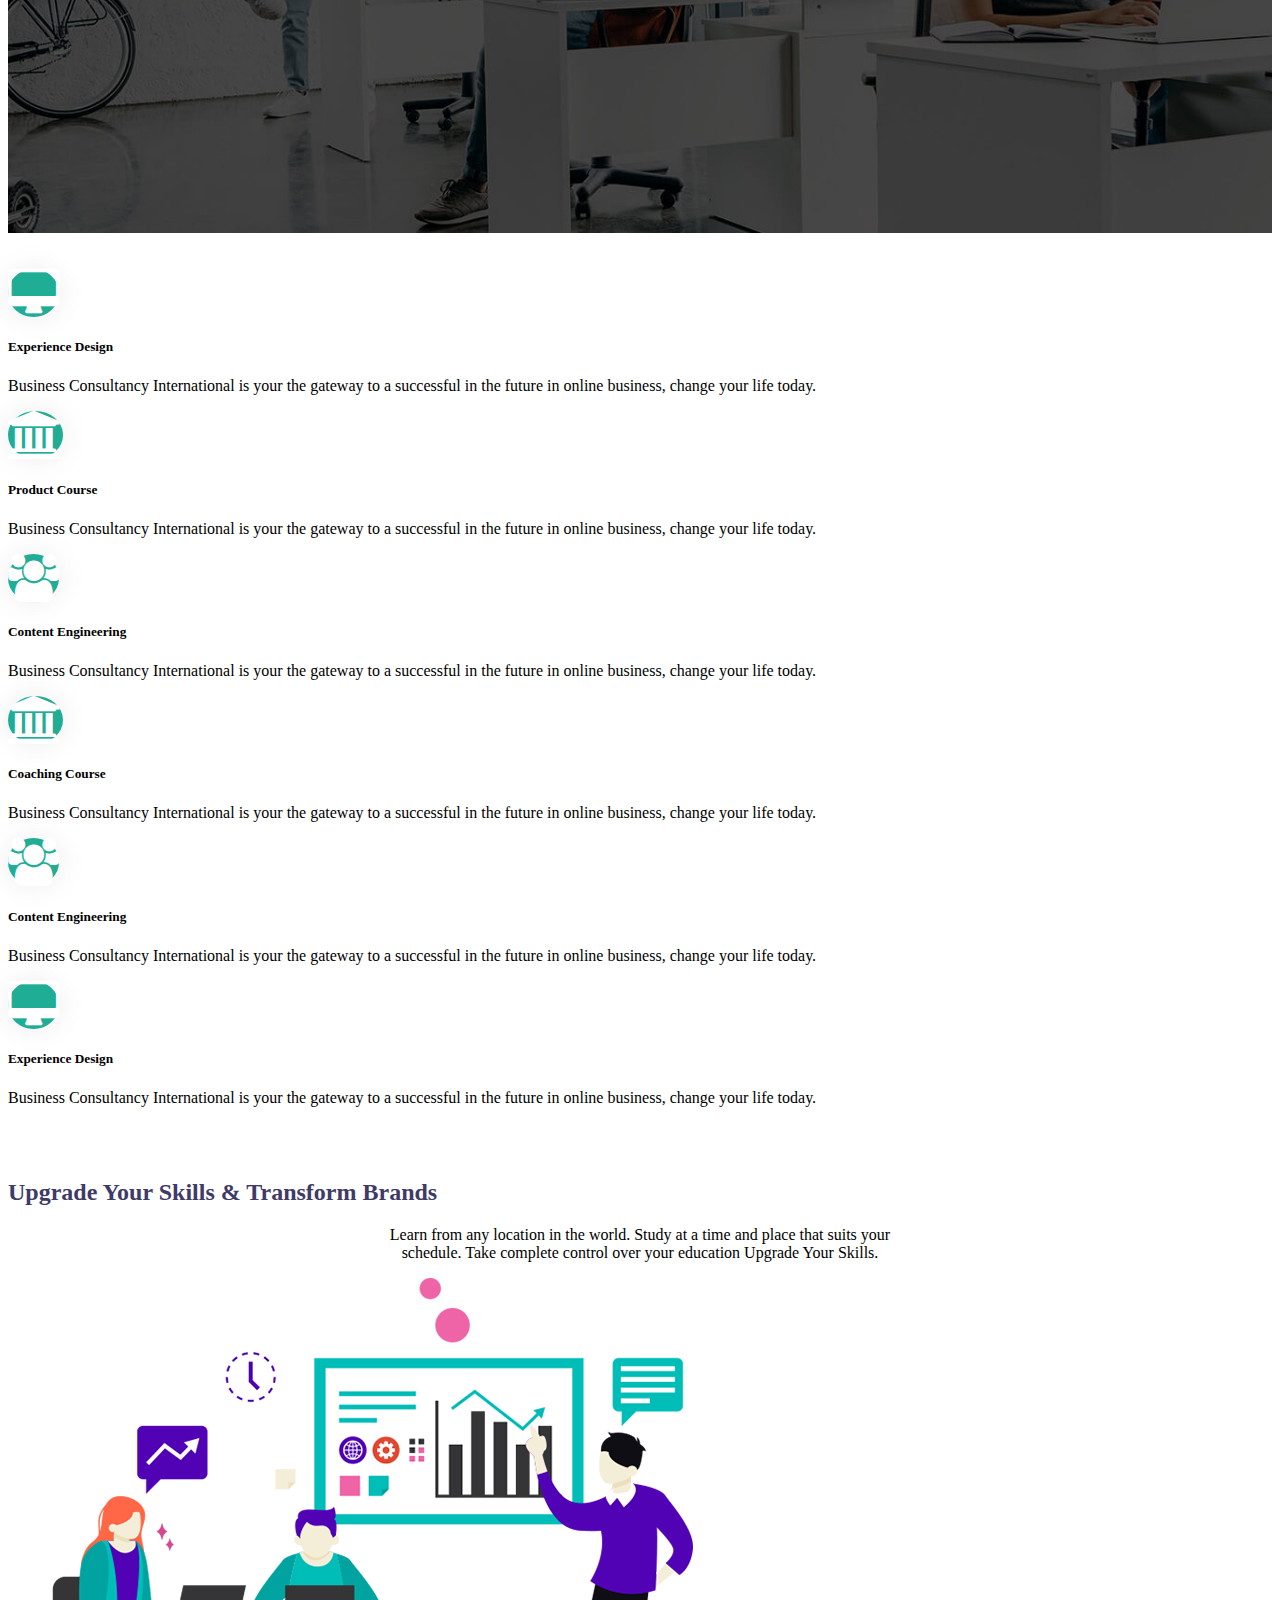
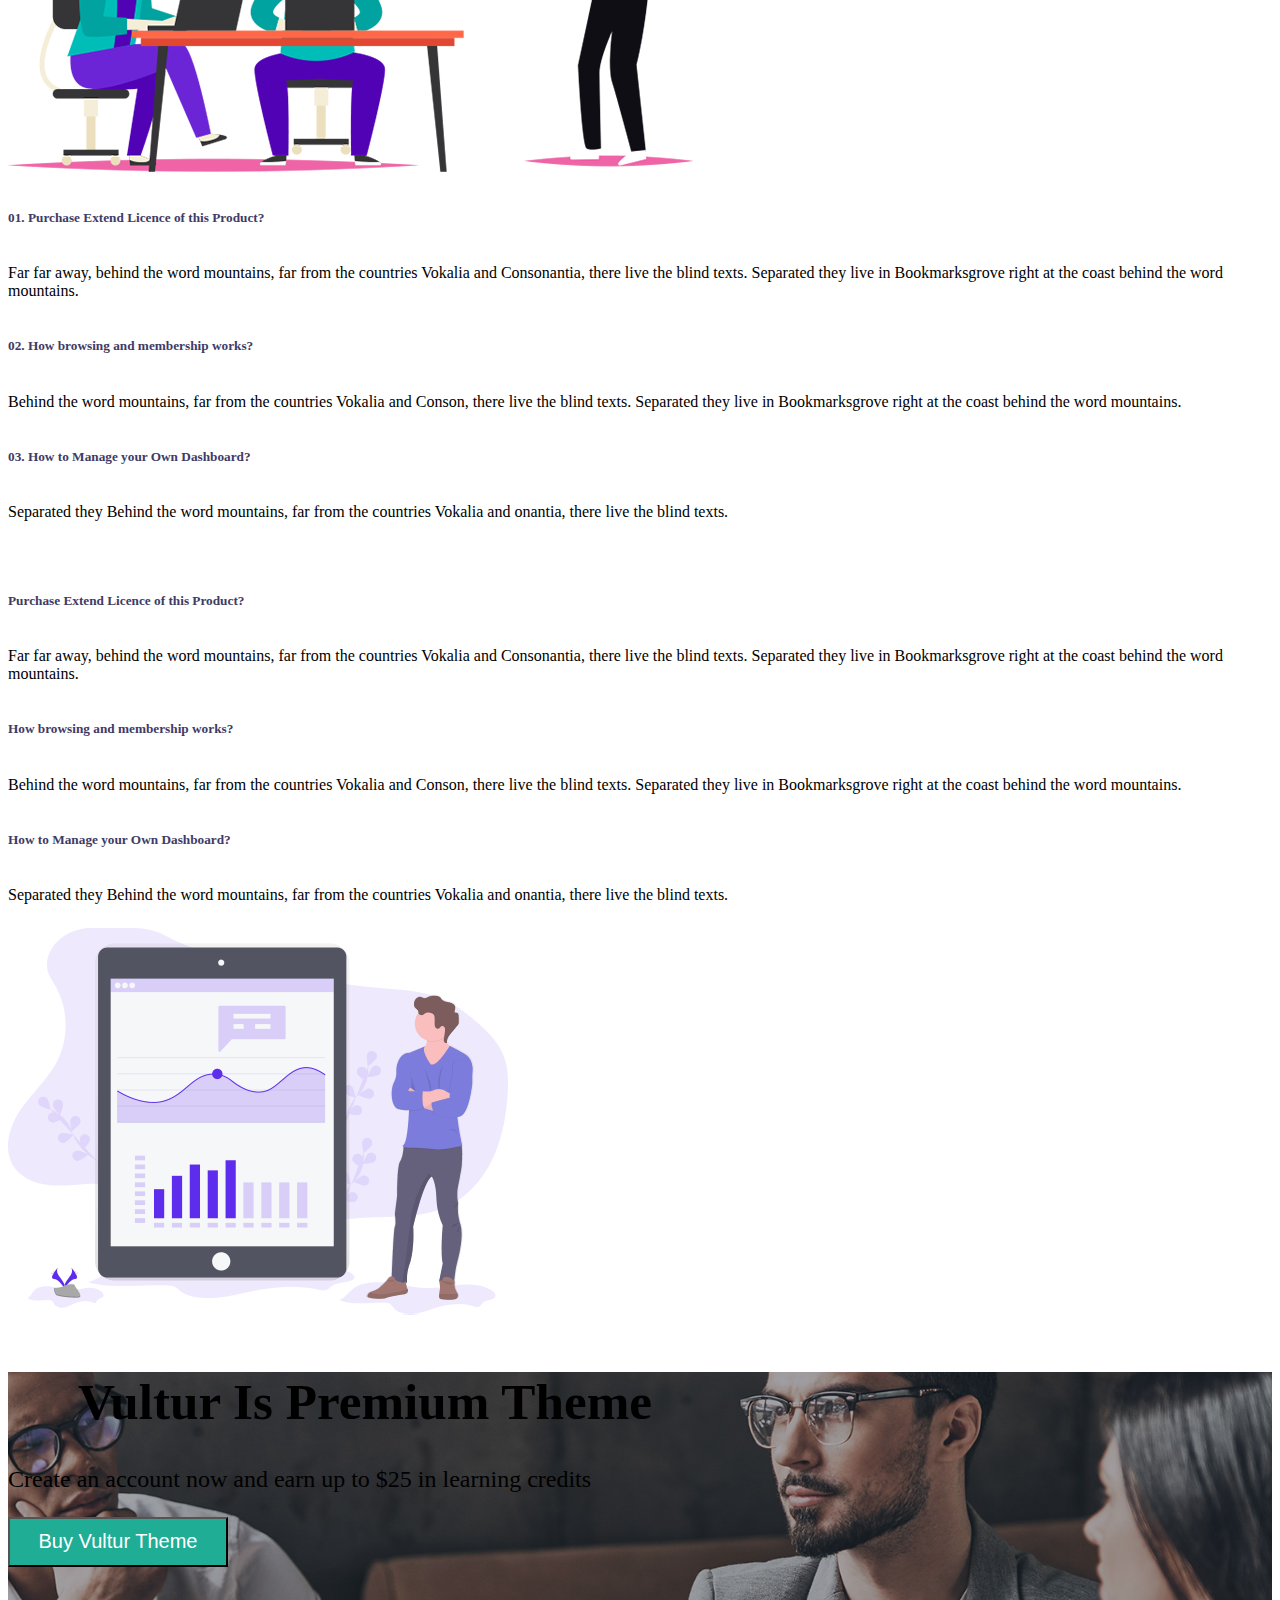
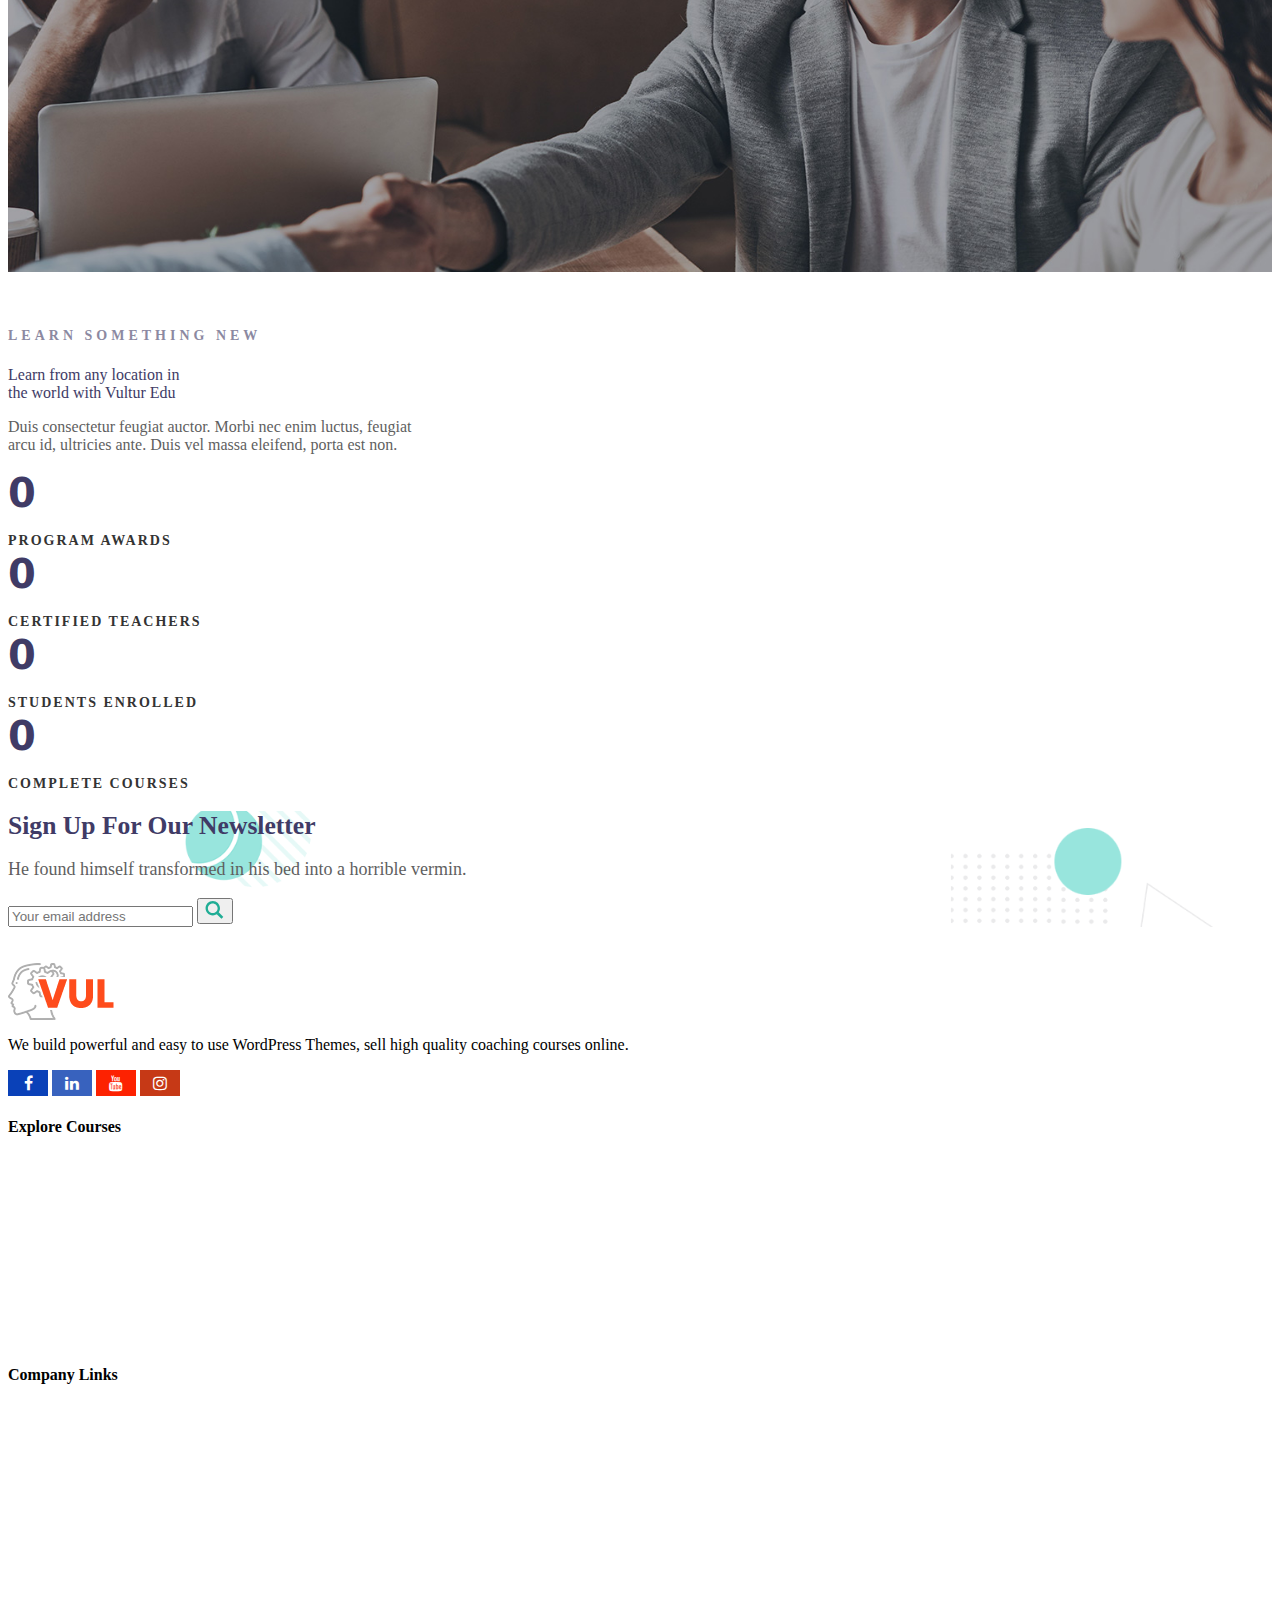
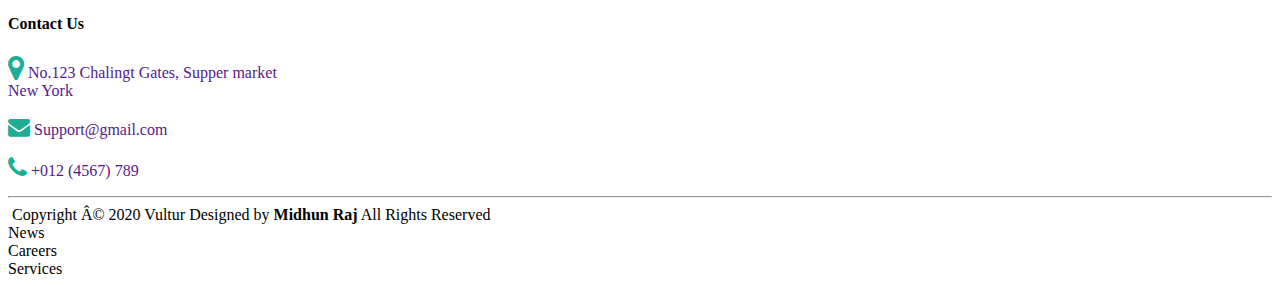
==== commit fecda569: "new updates" ====
--- a/about.html
+++ b/about.html
@@ -32,7 +32,7 @@
                     <li class="nav-item dropdown">
                         <a class="nav-link  text-dark ms-3 "  href="#" role="button" data-bs-toggle="dropdown">Home <i class="fa fa-caret-down down"></i></a>
                 <ul class="dropdown-menu rounded-0 shadow border-0 mt-4">
-            <li class="nav-arrow"><a class="dropdown-item homeitem" href="#"><i class="bi bi-arrow-right-short navarrow"></i> Home Main </i></a></li>
+            <li class="nav-arrow"><a class="dropdown-item homeitem" href="index.html"><i class="bi bi-arrow-right-short navarrow"></i> Home Main </i></a></li>
             <li class="nav-arrow"><a class="dropdown-item homeitem" href="#"><i class="bi bi-arrow-right-short navarrow"></i> Training School</a></li>
             <li class="nav-arrow"><a class="dropdown-item homeitem" href="#"><i class="bi bi-arrow-right-short navarrow"></i> Home Business</a></li>
             <li class="nav-arrow"><a class="dropdown-item homeitem" href="#"><i class="bi bi-arrow-right-short navarrow"></i> Online Tutor</a></li>
@@ -48,7 +48,7 @@
                 <li class="nav-item dropdown">
                  <a class="nav-link  text-dark ms-3" href="#" role="button" data-bs-toggle="dropdown">Pages <i class="fa fa-caret-down down"></i></a>
                     <ul class="dropdown-menu rounded-0 shadow border-0 mt-4">
-            <li class="nav-arrow"><a class="dropdown-item homeitem" href="#"><i class="bi bi-arrow-right-short navarrow"></i> About </i></a></li>
+            <li class="nav-arrow"><a class="dropdown-item homeitem" href="about.html"><i class="bi bi-arrow-right-short navarrow"></i> About </i></a></li>
             <li class="nav-arrow"><a class="dropdown-item homeitem" href="#"><i class="bi bi-arrow-right-short navarrow"></i> About Us</a></li>
             <li class="nav-arrow"><a class="dropdown-item homeitem" href="#"><i class="bi bi-arrow-right-short navarrow"></i> Start Here1</a></li>
             <li class="nav-arrow"><a class="dropdown-item homeitem" href="#"><i class="bi bi-arrow-right-short navarrow"></i> Start Here2</a></li>
@@ -65,7 +65,7 @@
             <li class="nav-item dropdown">
               <a class="nav-link text-dark ms-3" href="#" role="button" data-bs-toggle="dropdown">Courses <i class="fa fa-caret-down down"></i></a>
                  <ul class="dropdown-menu rounded-0 shadow border-0 mt-4">
-            <li class="nav-arrow"><a class="dropdown-item homeitem" href="#"><i class="bi bi-arrow-right-short navarrow"></i> Courses </i></a></li>
+            <li class="nav-arrow"><a class="dropdown-item homeitem" href="course.html"><i class="bi bi-arrow-right-short navarrow"></i> Courses </i></a></li>
             <li class="nav-arrow"><a class="dropdown-item homeitem" href="#"><i class="bi bi-arrow-right-short navarrow"></i> Courses Style2</a></li>
             <li class="nav-arrow"><a class="dropdown-item homeitem" href="#"><i class="bi bi-arrow-right-short navarrow"></i> Courses Style3</a></li>
             <li class="nav-arrow"><a class="dropdown-item homeitem" href="#"><i class="bi bi-arrow-right-short navarrow"></i> Teacher Profile</a></li>
@@ -100,7 +100,7 @@
     <li class="nav-item dropdown">
         <a class="nav-link text-dark ms-3" href="#" role="button" data-bs-toggle="dropdown">Contact <i class="fa fa-caret-down down"></i></a>
         <ul class="dropdown-menu rounded-0 shadow border-0 mt-4">
-            <li class="nav-arrow"><a class="dropdown-item homeitem" href="#"><i class="bi bi-arrow-right-short navarrow"></i> Contact</i></a></li>
+            <li class="nav-arrow"><a class="dropdown-item homeitem" href="contact.html"><i class="bi bi-arrow-right-short navarrow"></i> Contact</i></a></li>
             <li class="nav-arrow"><a class="dropdown-item homeitem" href="#"><i class="bi bi-arrow-right-short navarrow"></i> Contact 2</a></li>
             <li class="nav-arrow"><a class="dropdown-item homeitem" href="#"><i class="bi bi-arrow-right-short navarrow"></i> Contact 3</a></li>
             <li class="nav-arrow"><a class="dropdown-item homeitem" href="#"><i class="bi bi-arrow-right-short navarrow"></i> Contact 4</a></li>
@@ -227,7 +227,7 @@
       </div>
       </div>
   </div>
-  </div><br>
+    </div><br>
 
   <div class="container">
   <div class="row">
--- a/style.css
+++ b/style.css
@@ -666,3 +666,68 @@
   line-height: 3rem;
   color: #403b66;
 }
+
+.coursesearch{
+  background-color:#ececec!important ;
+  width: 350px;
+  color: #60974c;
+  margin-left: 160px;
+  line-height: 23px;
+  font-size: 16px;
+
+}
+
+.popular{
+  margin-top: 150px;
+}
+
+.popular1{
+  font-size: 4vw;
+  /* justify-content: center; */
+  margin-left: 160px;
+}
+
+.cul{
+  font-weight: 650;
+  line-height: 3rem;
+  color: #403b66;
+}
+
+.email{
+  line-height: 2rem;
+}
+
+.bread{
+  font-size: 15px;
+  text-align: center;
+  /* font-weight: 700; */
+  line-height: 2em;
+}
+
+.map-responsive{
+  overflow:hidden;
+  padding-bottom:50%;
+  position:relative;
+  height:0;
+}
+.map-responsive iframe{
+  left:0;
+  top:0;
+  height:100%;
+  width:100%;
+  position:absolute;
+}
+
+.bg-image {
+  background-size: cover;
+  background-position: center;
+  height: 300px;
+  color: white;
+  padding: 50px;
+}
+
+.bg-text{
+  font-size: 24px;
+  line-height: 1.5;
+  text-align: center;
+}